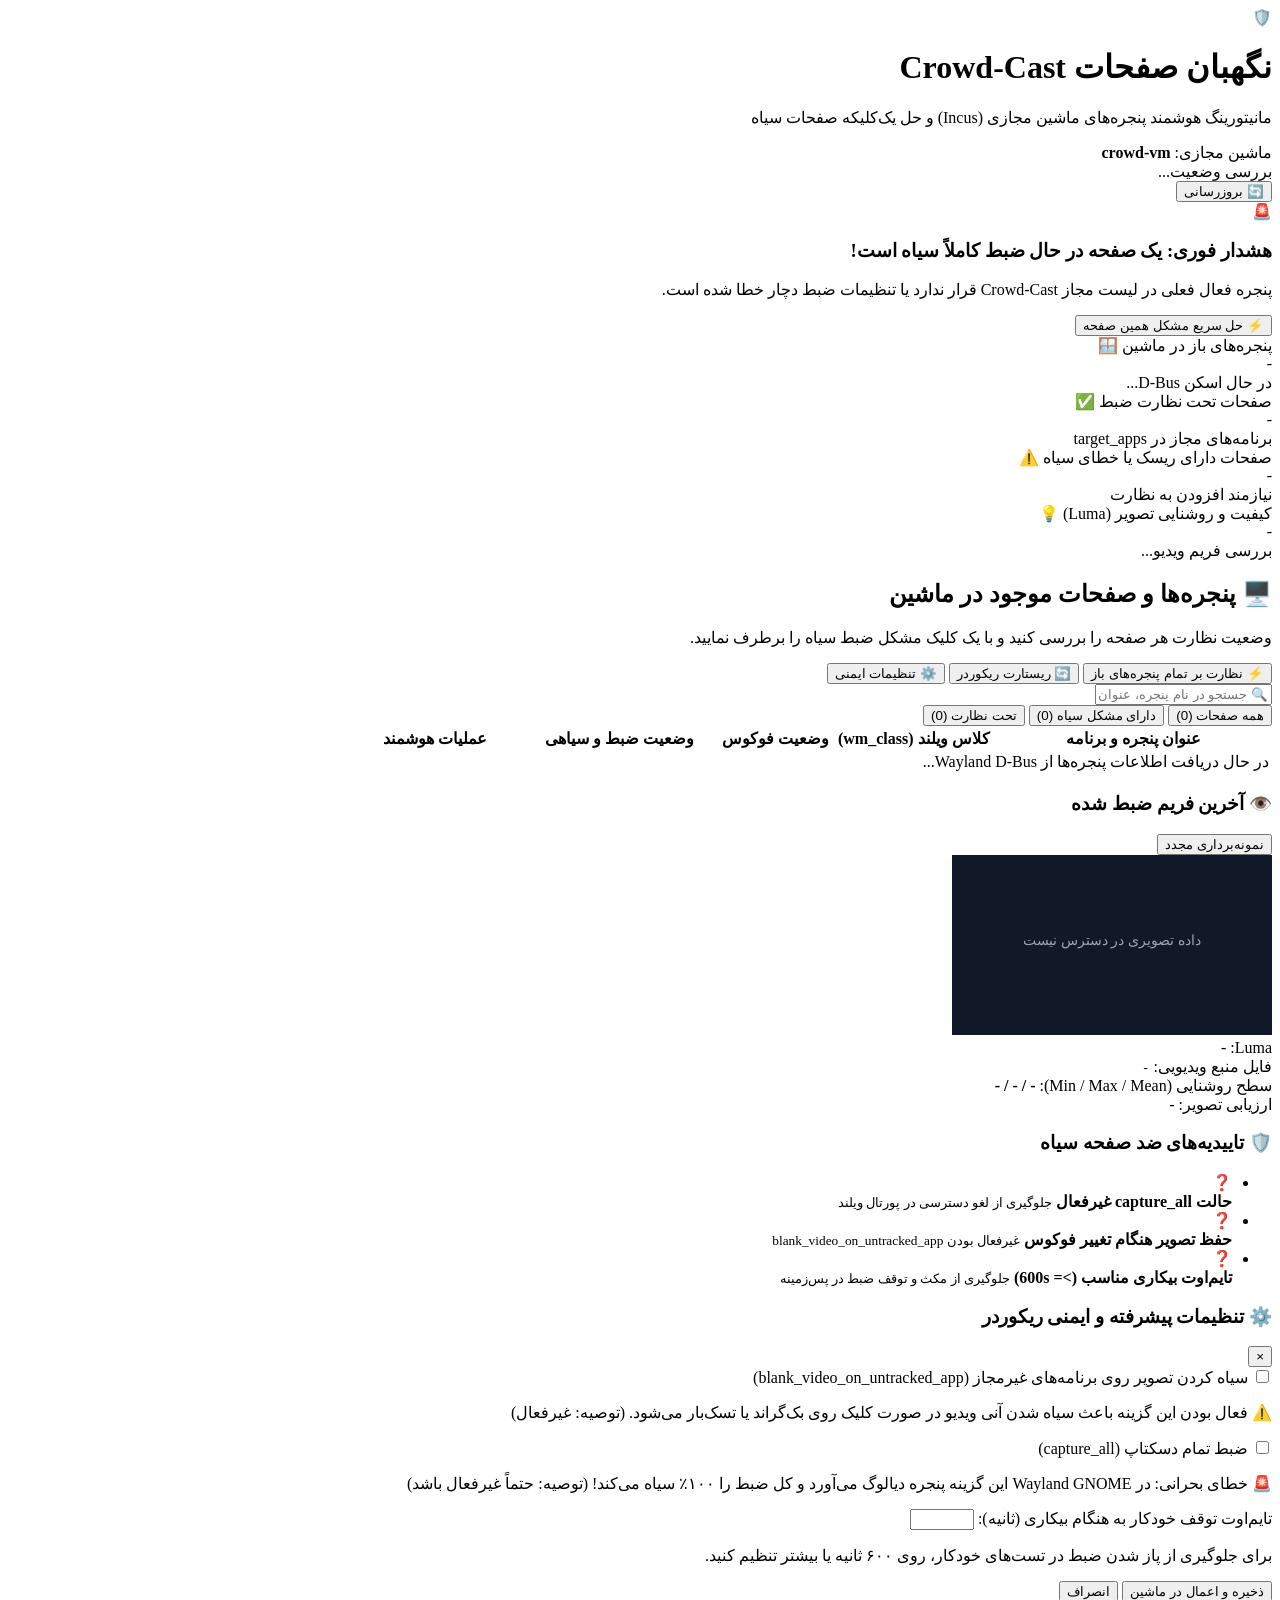
==== web/index.html @ cae3c13c "feat(sentinel): initial release of CrowdCast Screen Sentinel dashboard and blackout resolver" ====
<!DOCTYPE html>
<html lang="fa" dir="rtl">
<head>
  <meta charset="UTF-8">
  <meta name="viewport" content="width=device-width, initial-scale=1.0">
  <title>CrowdCast Screen Sentinel | نگهبان صفحات و رفع مشکل صفحه سیاه</title>
  <link rel="stylesheet" href="/style.css">
  <link rel="preconnect" href="https://fonts.googleapis.com">
  <link rel="preconnect" href="https://fonts.gstatic.com" crossorigin>
  <link href="https://fonts.googleapis.com/css2?family=Vazirmatn:wght@300;400;500;700;800&family=JetBrains+Mono:wght@400;600&display=swap" rel="stylesheet">
</head>
<body>
  <div class="app-container">
    <!-- Top Navigation Bar -->
    <header class="navbar">
      <div class="brand">
        <div class="logo-shield">🛡️</div>
        <div>
          <h1>نگهبان صفحات Crowd-Cast</h1>
          <p class="subtitle">مانیتورینگ هوشمند پنجره‌های ماشین مجازی (Incus) و حل یک‌کلیکه صفحات سیاه</p>
        </div>
      </div>
      <div class="nav-badges">
        <div id="vm-badge" class="badge badge-vm">
          <span class="dot"></span>
          <span>ماشین مجازی: <strong id="vm-name-display">crowd-vm</strong></span>
        </div>
        <div id="agent-status-badge" class="badge badge-status">
          <span class="dot"></span>
          <span id="agent-status-text">بررسی وضعیت...</span>
        </div>
        <button id="btn-refresh" class="btn btn-secondary btn-icon" title="بروزرسانی داده‌ها">
          🔄 بروزرسانی
        </button>
      </div>
    </header>

    <!-- Global Black Screen Alert Banner (Shown when active blackout occurs) -->
    <div id="blackout-banner" class="alert-banner alert-danger hidden">
      <div class="alert-icon">🚨</div>
      <div class="alert-content">
        <h3>هشدار فوری: یک صفحه در حال ضبط کاملاً سیاه است!</h3>
        <p id="blackout-banner-desc">پنجره فعال فعلی در لیست مجاز Crowd-Cast قرار ندارد یا تنظیمات ضبط دچار خطا شده است.</p>
      </div>
      <button id="btn-banner-fix" class="btn btn-warning-pulse">
        ⚡ حل سریع مشکل همین صفحه
      </button>
    </div>

    <!-- Quick Stats Grid -->
    <section class="stats-grid">
      <div class="stat-card">
        <div class="stat-header">
          <span class="stat-title">پنجره‌های باز در ماشین</span>
          <span class="stat-icon">🪟</span>
        </div>
        <div class="stat-value" id="stat-total-windows">-</div>
        <div class="stat-footer" id="stat-windows-sub">در حال اسکن D-Bus...</div>
      </div>

      <div class="stat-card">
        <div class="stat-header">
          <span class="stat-title">صفحات تحت نظارت ضبط</span>
          <span class="stat-icon">✅</span>
        </div>
        <div class="stat-value" id="stat-monitored-windows">-</div>
        <div class="stat-footer">برنامه‌های مجاز در target_apps</div>
      </div>

      <div class="stat-card stat-card-alert" id="card-blackout-count">
        <div class="stat-header">
          <span class="stat-title">صفحات دارای ریسک یا خطای سیاه</span>
          <span class="stat-icon">⚠️</span>
        </div>
        <div class="stat-value" id="stat-blackout-count">-</div>
        <div class="stat-footer" id="stat-blackout-desc">نیازمند افزودن به نظارت</div>
      </div>

      <div class="stat-card">
        <div class="stat-header">
          <span class="stat-title">کیفیت و روشنایی تصویر (Luma)</span>
          <span class="stat-icon">💡</span>
        </div>
        <div class="stat-value" id="stat-luma-mean">-</div>
        <div class="stat-footer" id="stat-luma-status">بررسی فریم ویدیو...</div>
      </div>
    </section>

    <!-- Main Content Area -->
    <main class="main-layout">
      <!-- Windows / Screens Table Card -->
      <section class="card content-card">
        <div class="card-header">
          <div class="header-left">
            <h2>🖥️ پنجره‌ها و صفحات موجود در ماشین</h2>
            <p class="section-desc">وضعیت نظارت هر صفحه را بررسی کنید و با یک کلیک مشکل ضبط سیاه را برطرف نمایید.</p>
          </div>
          <div class="header-actions">
            <button id="btn-whitelist-all" class="btn btn-primary">
              ⚡ نظارت بر تمام پنجره‌های باز
            </button>
            <button id="btn-restart-agent" class="btn btn-secondary">
              🔄 ریستارت ریکوردر
            </button>
            <button id="btn-open-settings" class="btn btn-secondary">
              ⚙️ تنظیمات ایمنی
            </button>
          </div>
        </div>

        <!-- Filter bar -->
        <div class="filter-bar">
          <div class="search-box">
            <input type="text" id="window-search" placeholder="🔍 جستجو در نام پنجره، عنوان یا کلاس برنامه...">
          </div>
          <div class="filter-buttons">
            <button class="filter-chip active" data-filter="all">همه صفحات (<span id="count-all">0</span>)</button>
            <button class="filter-chip chip-warning" data-filter="blackout">دارای مشکل سیاه (<span id="count-blackout">0</span>)</button>
            <button class="filter-chip chip-success" data-filter="monitored">تحت نظارت (<span id="count-monitored">0</span>)</button>
          </div>
        </div>

        <!-- Windows Table Container -->
        <div class="table-responsive">
          <table class="data-table">
            <thead>
              <tr>
                <th width="30%">عنوان پنجره و برنامه</th>
                <th width="18%">کلاس ویلند (wm_class)</th>
                <th width="12%">وضعیت فوکوس</th>
                <th width="22%">وضعیت ضبط و سیاهی</th>
                <th width="18%" class="text-center">عملیات هوشمند</th>
              </tr>
            </thead>
            <tbody id="windows-table-body">
              <tr>
                <td colspan="5" class="loading-row">
                  <div class="spinner"></div>
                  <span>در حال دریافت اطلاعات پنجره‌ها از Wayland D-Bus...</span>
                </td>
              </tr>
            </tbody>
          </table>
        </div>
      </section>

      <!-- Sidebar: Live Visual Probe & Quick Diagnostic -->
      <aside class="sidebar-layout">
        <!-- Live Snapshot Card -->
        <div class="card preview-card">
          <div class="card-header">
            <h3>👁️ آخرین فریم ضبط شده</h3>
            <button id="btn-sample-now" class="btn btn-xs btn-secondary">نمونه‌برداری مجدد</button>
          </div>
          <div class="preview-container">
            <img id="preview-image" src="/api/preview.png" alt="آخرین فریم ضبط شده" onerror="this.src='data:image/svg+xml;utf8,<svg xmlns=\'http://www.w3.org/2000/svg\' width=\'320\' height=\'180\'><rect width=\'100%\' height=\'100%\' fill=\'%23111827\'/><text x=\'50%\' y=\'50%\' fill=\'%239ca3af\' font-family=\'sans-serif\' font-size=\'14\' text-anchor=\'middle\'>داده تصویری در دسترس نیست</text></svg>'">
            <div id="preview-luma-tag" class="preview-tag">Luma: -</div>
          </div>
          <div class="preview-details">
            <div class="detail-row">
              <span>فایل منبع ویدیویی:</span>
              <code id="preview-source">-</code>
            </div>
            <div class="detail-row">
              <span>سطح روشنایی (Min / Max / Mean):</span>
              <strong id="preview-stats">- / - / -</strong>
            </div>
            <div class="detail-row">
              <span>ارزیابی تصویر:</span>
              <span id="preview-verdict" class="badge">-</span>
            </div>
          </div>
        </div>

        <!-- Safe Configuration Status Card -->
        <div class="card settings-summary-card">
          <div class="card-header">
            <h3>🛡️ تاییدیه‌های ضد صفحه سیاه</h3>
          </div>
          <ul class="safeguard-list">
            <li id="rule-capture-all">
              <span class="icon">❓</span>
              <div class="rule-text">
                <strong>حالت capture_all غیرفعال</strong>
                <small>جلوگیری از لغو دسترسی در پورتال ویلند</small>
              </div>
            </li>
            <li id="rule-blank-untracked">
              <span class="icon">❓</span>
              <div class="rule-text">
                <strong>حفظ تصویر هنگام تغییر فوکوس</strong>
                <small>غیرفعال بودن blank_video_on_untracked_app</small>
              </div>
            </li>
            <li id="rule-idle-timeout">
              <span class="icon">❓</span>
              <div class="rule-text">
                <strong>تایم‌اوت بیکاری مناسب (>= 600s)</strong>
                <small>جلوگیری از مکث و توقف ضبط در پس‌زمینه</small>
              </div>
            </li>
          </ul>
        </div>
      </aside>
    </main>

    <!-- Settings Modal -->
    <div id="settings-modal" class="modal hidden">
      <div class="modal-overlay"></div>
      <div class="modal-content">
        <div class="modal-header">
          <h3>⚙️ تنظیمات پیشرفته و ایمنی ریکوردر</h3>
          <button class="modal-close">&times;</button>
        </div>
        <div class="modal-body">
          <div class="form-group">
            <label class="toggle-label">
              <input type="checkbox" id="cfg-blank-untracked">
              <span>سیاه کردن تصویر روی برنامه‌های غیرمجاز (blank_video_on_untracked_app)</span>
            </label>
            <p class="help-text text-danger">⚠️ فعال بودن این گزینه باعث سیاه شدن آنی ویدیو در صورت کلیک روی بک‌گراند یا تسک‌بار می‌شود. (توصیه: غیرفعال)</p>
          </div>

          <div class="form-group">
            <label class="toggle-label">
              <input type="checkbox" id="cfg-capture-all">
              <span>ضبط تمام دسکتاپ (capture_all)</span>
            </label>
            <p class="help-text text-danger">🚨 خطای بحرانی: در Wayland GNOME این گزینه پنجره دیالوگ می‌آورد و کل ضبط را ۱۰۰٪ سیاه می‌کند! (توصیه: حتماً غیرفعال باشد)</p>
          </div>

          <div class="form-group">
            <label for="cfg-idle-timeout">تایم‌اوت توقف خودکار به هنگام بیکاری (ثانیه):</label>
            <input type="number" id="cfg-idle-timeout" min="0" max="3600" step="60" class="input-control">
            <p class="help-text">برای جلوگیری از پاز شدن ضبط در تست‌های خودکار، روی ۶۰۰ ثانیه یا بیشتر تنظیم کنید.</p>
          </div>
        </div>
        <div class="modal-footer">
          <button id="btn-save-settings" class="btn btn-primary">ذخیره و اعمال در ماشین</button>
          <button class="btn btn-secondary modal-close">انصراف</button>
        </div>
      </div>
    </div>

    <!-- Toast Notification Container -->
    <div id="toast-container" class="toast-container"></div>
  </div>

  <script src="/app.js"></script>
</body>
</html>
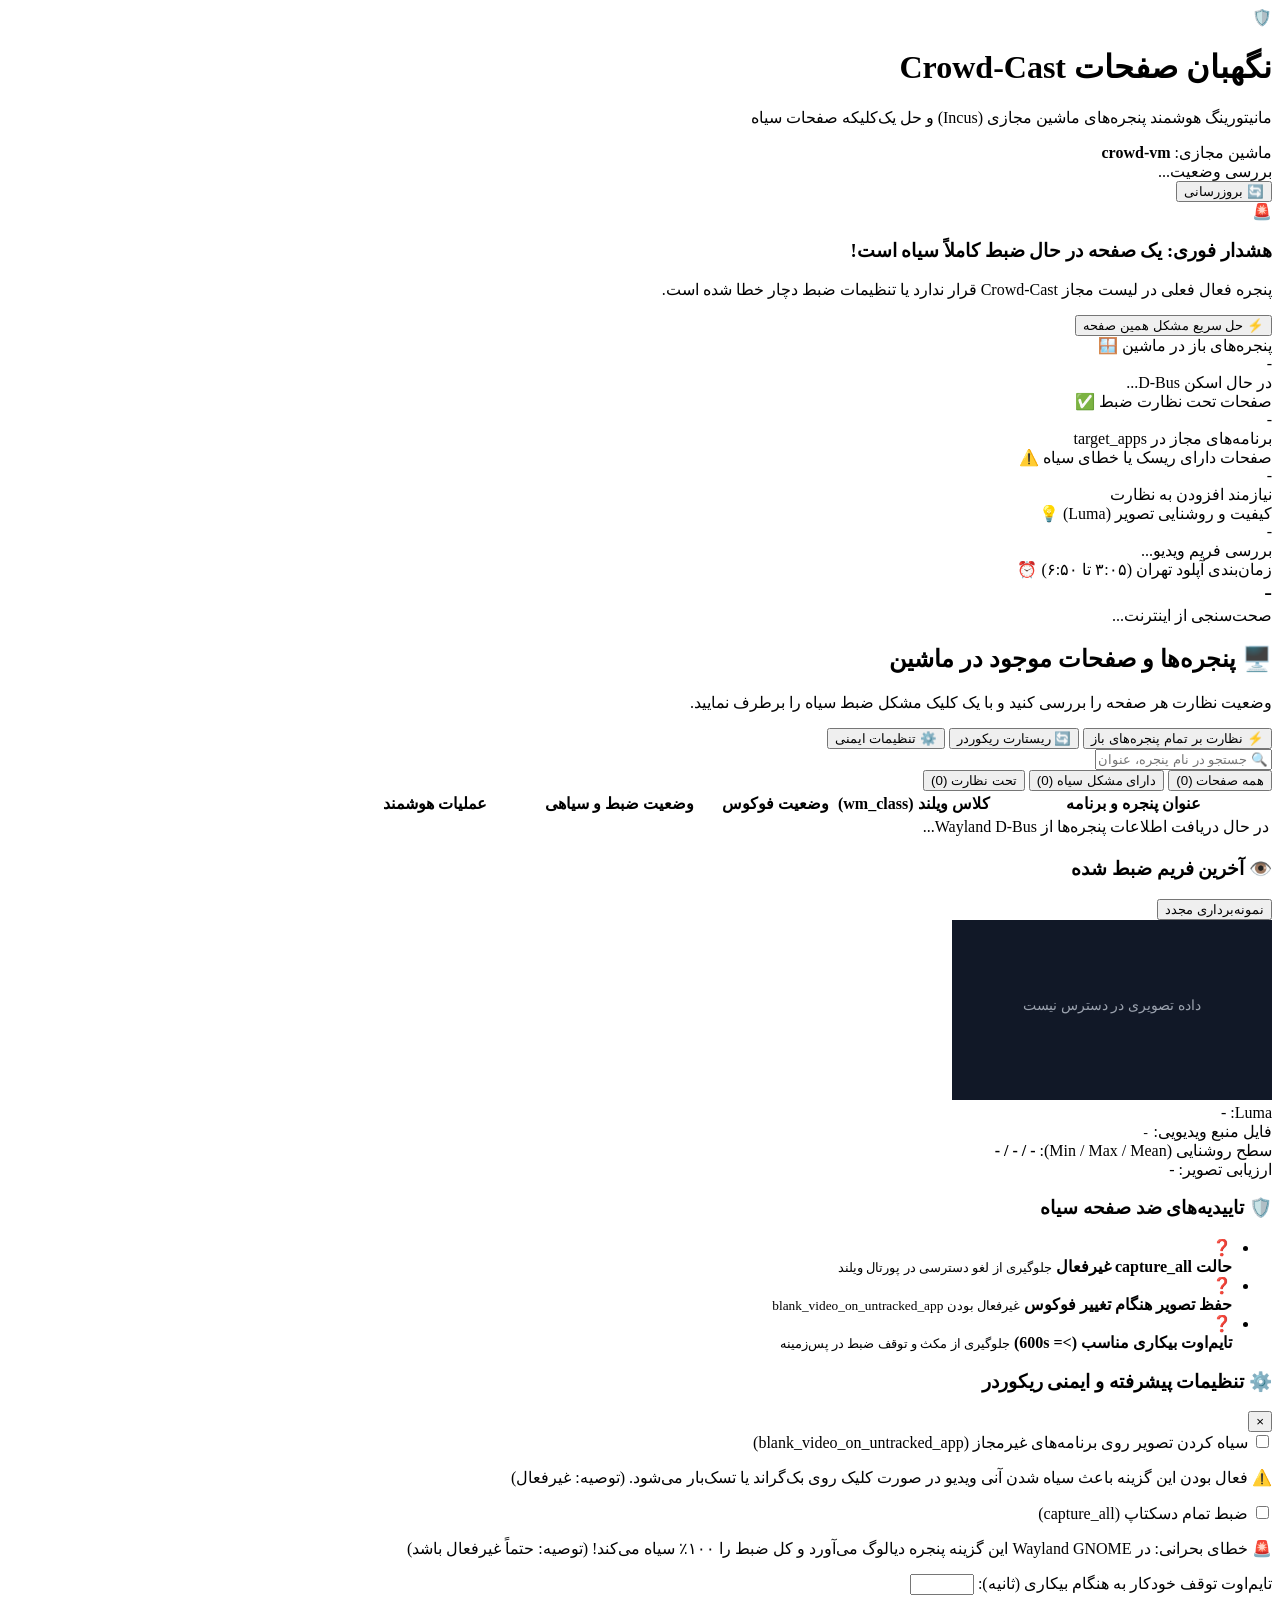
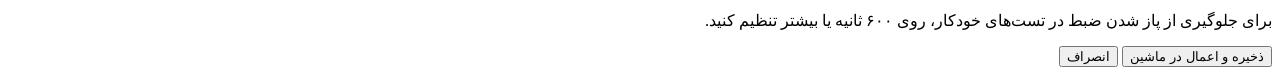
==== commit f0f7efd5: "feat(scheduler): add Tehran timezone upload scheduler with internet time verification and dashboard " ====
--- a/web/index.html
+++ b/web/index.html
@@ -83,6 +83,15 @@
         </div>
         <div class="stat-value" id="stat-luma-mean">-</div>
         <div class="stat-footer" id="stat-luma-status">بررسی فریم ویدیو...</div>
+      </div>
+
+      <div class="stat-card" id="card-tehran-schedule">
+        <div class="stat-header">
+          <span class="stat-title">زمان‌بندی آپلود تهران (۳:۰۵ تا ۶:۵۰)</span>
+          <span class="stat-icon">⏰</span>
+        </div>
+        <div class="stat-value" id="stat-tehran-time" style="font-size: 1.45rem;">-</div>
+        <div class="stat-footer" id="stat-tehran-status">صحت‌سنجی از اینترنت...</div>
       </div>
     </section>
 
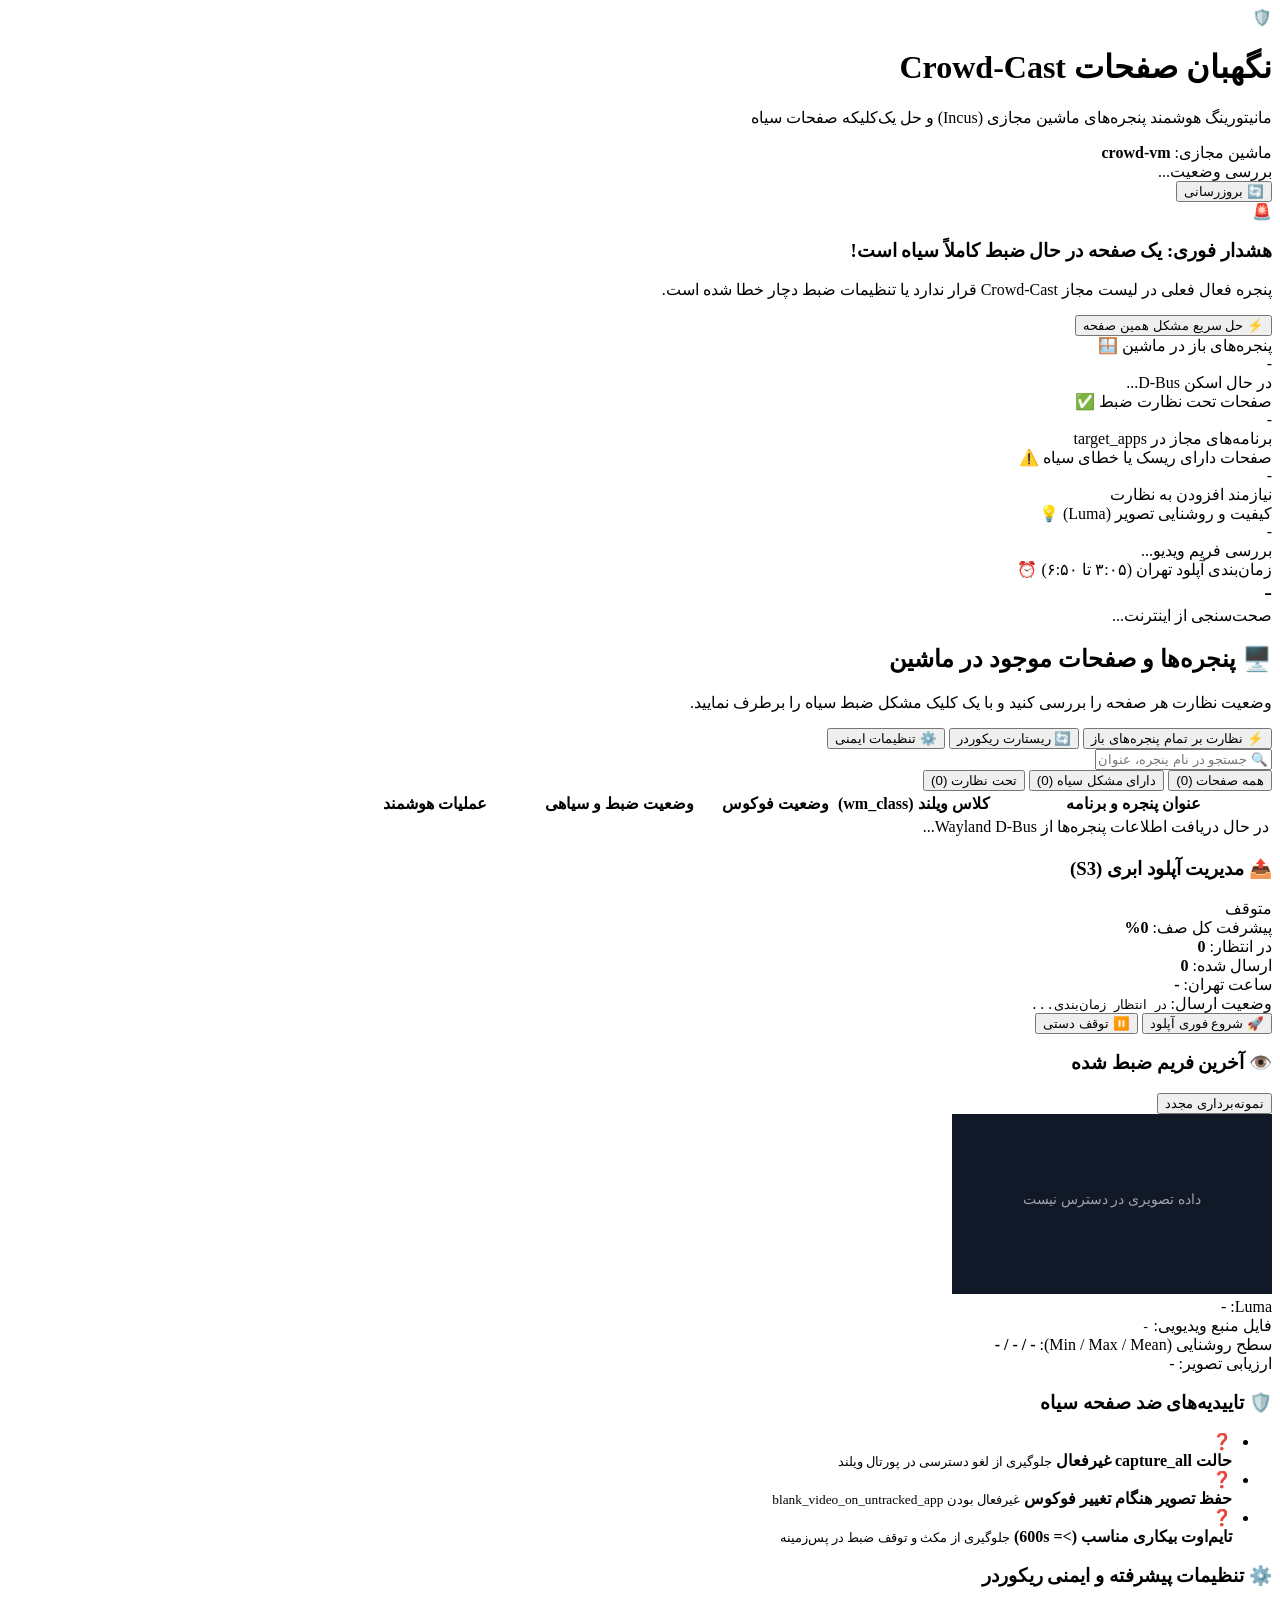
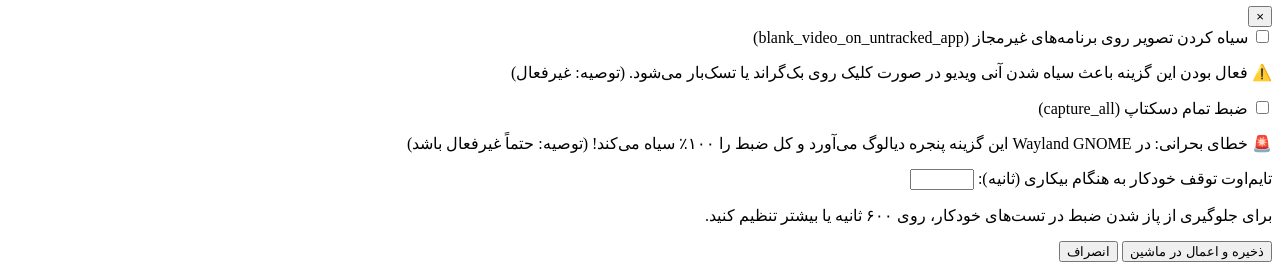
==== commit 318b351c: "feat(uploader): add manual upload trigger button, real-time progress bar, and queue tracking" ====
--- a/web/index.html
+++ b/web/index.html
@@ -155,6 +155,45 @@
 
       <!-- Sidebar: Live Visual Probe & Quick Diagnostic -->
       <aside class="sidebar-layout">
+        <!-- Cloud Uploader & Progress Card -->
+        <div class="card uploader-card">
+          <div class="card-header">
+            <h3>📤 مدیریت آپلود ابری (S3)</h3>
+            <span id="badge-upload-status" class="badge badge-status stopped">متوقف</span>
+          </div>
+          
+          <div class="uploader-body">
+            <div class="progress-info-row">
+              <span id="upload-progress-label">پیشرفت کل صف:</span>
+              <strong id="upload-progress-percent">0%</strong>
+            </div>
+            
+            <div class="progress-bar-container">
+              <div id="upload-progress-bar" class="progress-bar-fill" style="width: 0%;"></div>
+            </div>
+
+            <div class="upload-stats-mini">
+              <div>در انتظار: <strong id="upload-stat-pending">0</strong></div>
+              <div>ارسال شده: <strong id="upload-stat-completed">0</strong></div>
+              <div>ساعت تهران: <strong id="upload-stat-time">-</strong></div>
+            </div>
+
+            <div class="active-chunk-box" id="active-chunk-container">
+              <span>وضعیت ارسال: </span>
+              <code id="upload-active-chunk">در انتظار زمان‌بندی...</code>
+            </div>
+
+            <div class="uploader-controls">
+              <button id="btn-force-upload" class="btn btn-primary btn-xs" style="flex:1;">
+                🚀 شروع فوری آپلود
+              </button>
+              <button id="btn-pause-upload" class="btn btn-secondary btn-xs" style="flex:1;">
+                ⏸️ توقف دستی
+              </button>
+            </div>
+          </div>
+        </div>
+
         <!-- Live Snapshot Card -->
         <div class="card preview-card">
           <div class="card-header">
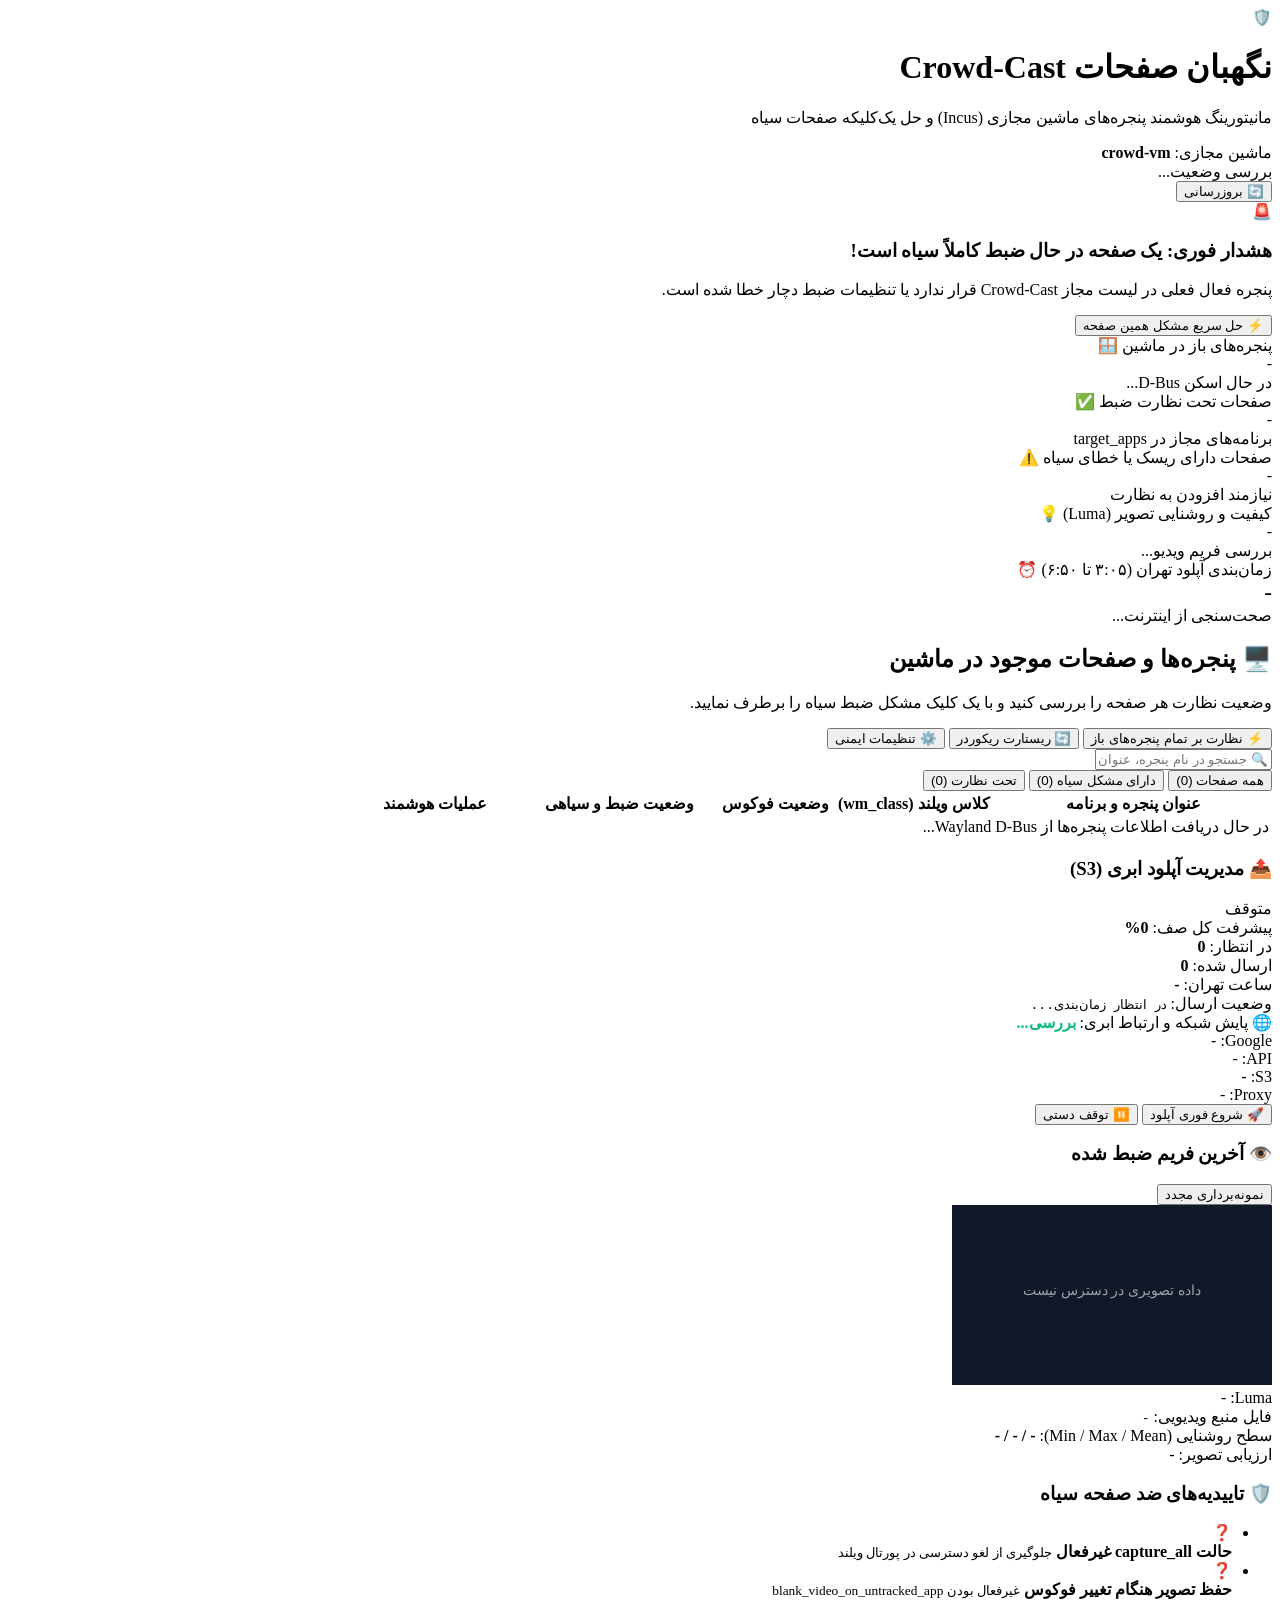
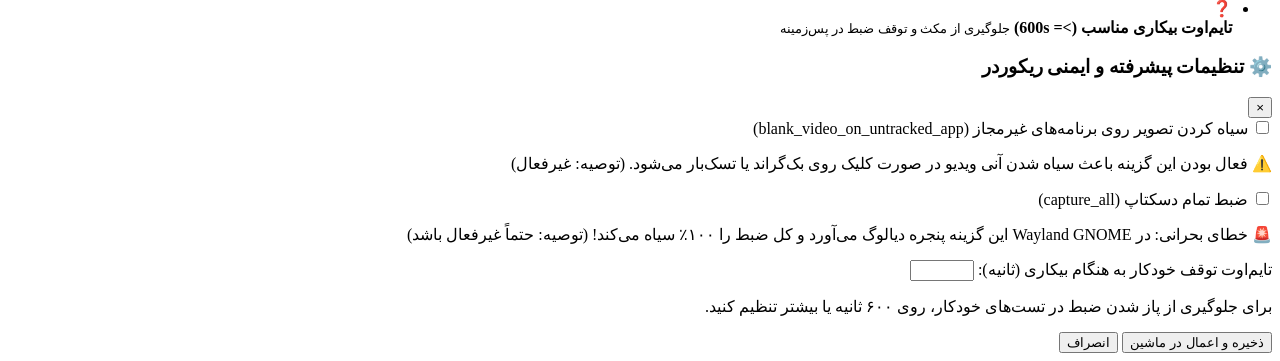
==== commit a83ca355: "feat(netmon): add native D-Bus menu toggle, cloud endpoint latency monitoring, and speed tracking" ====
--- a/web/index.html
+++ b/web/index.html
@@ -183,6 +183,20 @@
               <code id="upload-active-chunk">در انتظار زمان‌بندی...</code>
             </div>
 
+            <!-- Network Endpoints Status & Latency -->
+            <div class="net-endpoints-box" id="net-endpoints-box">
+              <div class="net-title-row">
+                <span>🌐 پایش شبکه و ارتباط ابری:</span>
+                <strong id="net-overall-status" style="color:#10b981;">بررسی...</strong>
+              </div>
+              <div class="net-chips-grid">
+                <div class="net-chip" id="chip-google" title="Google OAuth2">Google: <span class="net-ping">-</span></div>
+                <div class="net-chip" id="chip-api" title="AWS API Gateway">API: <span class="net-ping">-</span></div>
+                <div class="net-chip" id="chip-s3" title="AWS S3 Storage">S3: <span class="net-ping">-</span></div>
+                <div class="net-chip" id="chip-proxy" title="Host SOCKS5 Proxy">Proxy: <span class="net-ping">-</span></div>
+              </div>
+            </div>
+
             <div class="uploader-controls">
               <button id="btn-force-upload" class="btn btn-primary btn-xs" style="flex:1;">
                 🚀 شروع فوری آپلود
